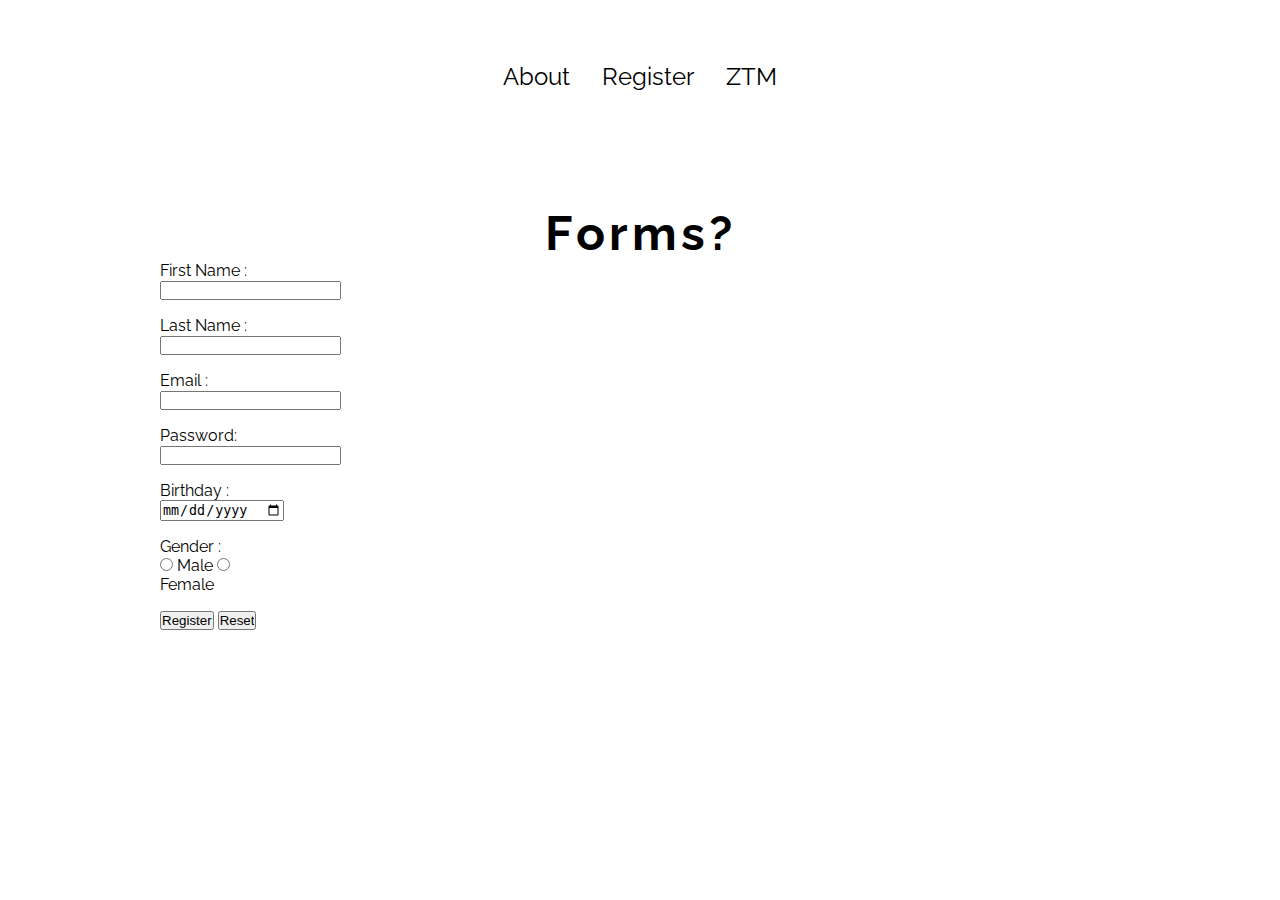
==== register.html @ 1136b68b "practising forms and doing some js" ====
<!DOCTYPE html>
<html lang="en">
<head>
    <meta charset="UTF-8">
    <meta name="viewport" content="width=device-width, initial-scale=1.0">
    <link href="style.css" type="text/css" rel="stylesheet" >
    <title>Document</title>
</head>
<body>
    <header>
        <nav id="nav">
            <ul class="nav-links">
                <li><a href="index.html">About</a></li>
                <!-- <li><a href="#about">Experience</a></li> -->
                <!-- <li><a href="#about">Portfolio</a></li> -->
                <li><a href="register.html">Register</a></li>
                <li><a href="ztm.html">ZTM</a></li>
            </ul>
        </nav>
    </header>
    <section>
            <h1>Forms?</h1>
            <form>
                <div class="form-line">
                    First Name : <br><input type="text" name="firstname"><br>
                </div>
                <div class="form-line 2">
                    Last Name : <br><input type="text" name="lastname"> <br>
                </div>
                <div class="form-line 3">
                    Email : <br><input type="email" name="email" required> <br>
                </div>
                <div class="form-line 4">
                    Password: <br><input type="password" min="8" required name="password"> <br>
                </div>
                <div class="form-line 5">
                    Birthday :<br> <input type="date"> <br>
                </div>
                <div class="form-line 6">
                    Gender : <br>

                <div class="form-line 7">
                <input type="radio" name="gender"> Male
                <input type="radio" name="gender"> Female <br>
                </div>
                <div class="form-line 8">
                <input type="submit" value="Register">
                <input type="reset">
                </div>
            </form>
    </section>
</body>
</html>
---- style.css ----
/* GENERAL */

@import url('https://fonts.googleapis.com/css2?family=Poppins:wght@300;400;500;600&family=Raleway:ital,wght@0,100..900;1,100..900&display=swap');

* {
    margin: 0;
    padding: 0;
}

body {
    font-family: "Raleway", sans-serif;
    max-width: 1440px;
    margin: auto;
}

html {
    scroll-behavior: smooth;
}

p {
    color: #212121;
}


/* HERO */

.section-pic-container {
    display: flex;
    height: 400px;
    width: 400px;
    margin: auto 0;
}


/* HEADER */


nav, 
.nav-links {
    display: flex;
}

nav {
    justify-content: space-around;
    align-items: center;
    height: 17vh;
}

.nav-links {
    gap: 2rem;
    list-style: none;
    font-size: 1.5rem;
}

a {
    color: black;
    text-decoration: none;
    text-decoration-color: white;
}

a:hover {
    color: grey;
    text-decoration: underline;
    text-underline-offset: 1rem;
    text-decoration-color: rgb(181, 181, 181);
}

/* SECTIONS */

section {
    padding-top: 4vh;
    margin: 0 10rem;
    box-sizing: border-box;
    min-height: fit-content;
}

#hero {
    display: flex;
    justify-content: center;
}

.section-content {
    margin: 10rem;
}

h1 {
    font-size: 3rem;
    text-align: center;
    letter-spacing: 4px;
    margin-top: 1rem;
}

p {
    text-align: center;
}

.img-container{
  display: flex;
  justify-content: center;
}
.hero-img {
  height: 400px;
}

footer {
    height: 4rem;
    margin-top: 2rem;
  }

  footer p {
    text-align: center;
  }

/* ZTM */

  .spacer {
    height: 20vh;
  }

  #print_JS p {
    text-align: start;
  }

  .input-container {
    display: flex;
    flex-wrap: wrap;
    gap: 2rem;
    justify-content: space-between;
    align-items: center;
    margin-top: 5rem;
  }

#text-input {
    font-weight: 300;
    padding: 1rem;
    width: 70%;
    height: 10rem;
    border-radius: 1rem;
    font-size: 2rem;
  }

  button {
    margin: auto;
    font-weight: 300;
    padding: 1rem;
    width: 10rem;
    height: 5rem;
    border-radius: 1rem;
    border: rgb(53, 53, 53) 0.1rem solid;
    background: rgb(255, 255, 255);
  }

  button:hover {
    background: rgb(53, 53, 53);
    color: white;
    cursor: pointer;
  }

  #print-area-container {
    border: rgb(53, 53, 53) 1px solid;
    border-radius: 1rem;
    margin-top: 4rem;
    height: 50vh;
    margin-bottom: 1rem;
    padding: 2rem;
  }

::placeholder {
  color:
}

//REGISTER

form {
  display: flex;
  align-items: center;
  justify-content: center;
}
.form-line {
  margin-bottom: 1rem;
  width: 100px;
}
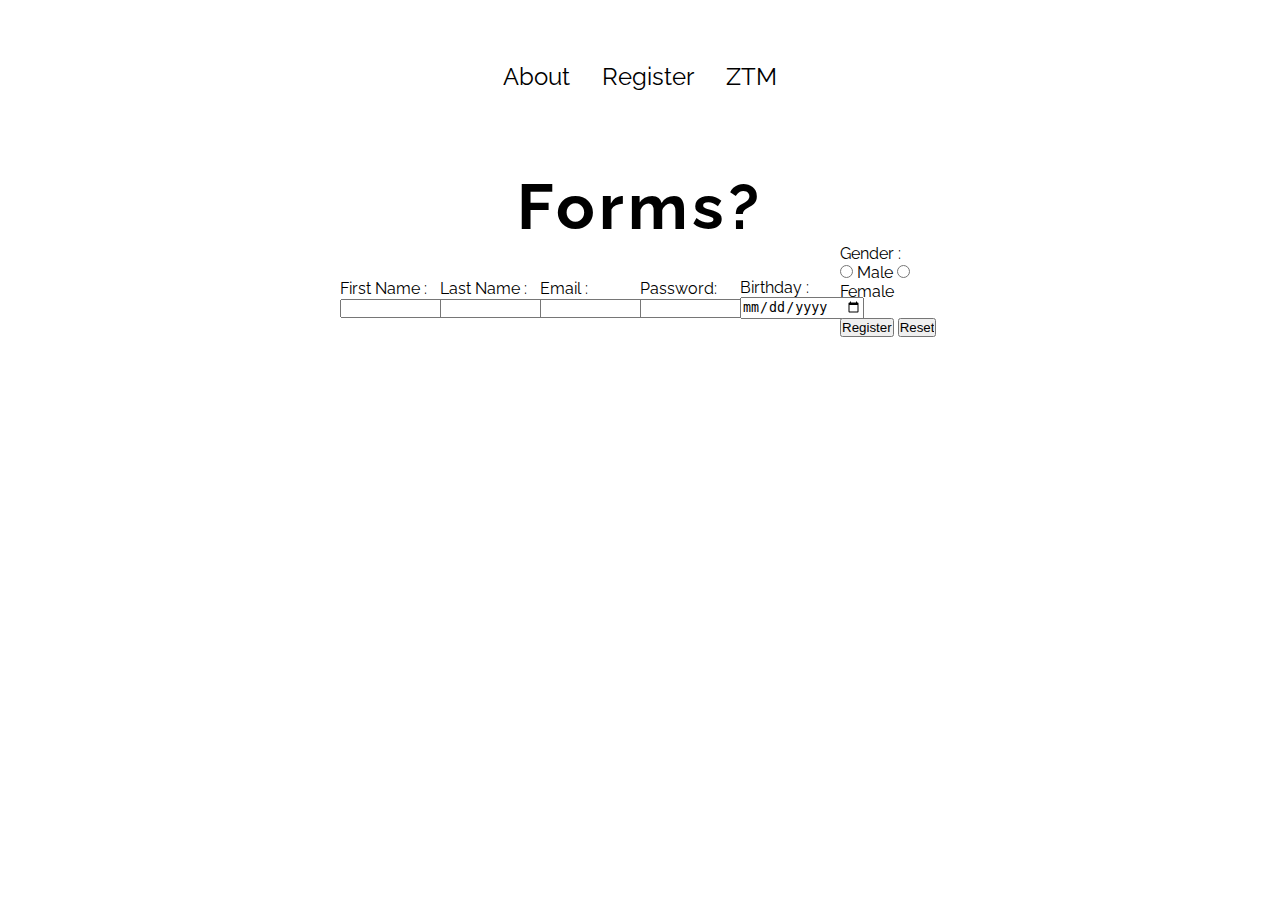
==== commit c1d3b4b8: "worked out form on game" ====
--- a/register.html
+++ b/register.html
@@ -31,7 +31,7 @@
                     Email : <br><input type="email" name="email" required> <br>
                 </div>
                 <div class="form-line 4">
-                    Password: <br><input type="password" min="8" required name="password"> <br>
+                    Password: <input type="password" min="8" required name="password"> <br>
                 </div>
                 <div class="form-line 5">
                     Birthday :<br> <input type="date"> <br>
--- a/style.css
+++ b/style.css
@@ -65,11 +65,17 @@
     text-decoration-color: rgb(181, 181, 181);
 }
 
-/* SECTIONS */
-
-section {
+/* TODO */
+
+#todo-section {
+    background: rgba(128, 128, 128, 0.156);
+    padding: 4rem;
     padding-top: 4vh;
     margin: 0 10rem;
+    border-radius: 1rem;
+    border-style: solid;
+    box-shadow: 2px 2px 2px #212121;
+    margin: clamp(1rem, 2rem, 3rem);
     box-sizing: border-box;
     min-height: fit-content;
 }
@@ -84,7 +90,7 @@
 }
 
 h1 {
-    font-size: 3rem;
+    font-size: 4rem;
     text-align: center;
     letter-spacing: 4px;
     margin-top: 1rem;
@@ -125,51 +131,113 @@
     display: flex;
     flex-wrap: wrap;
     gap: 2rem;
-    justify-content: space-between;
+    justify-content: space-around;
     align-items: center;
     margin-top: 5rem;
-  }
-
-#text-input {
+    padding: 0 2rem;
+    
+  }
+
+#user-input {
+    box-sizing: border-box;
     font-weight: 300;
     padding: 1rem;
     width: 70%;
-    height: 10rem;
-    border-radius: 1rem;
-    font-size: 2rem;
-  }
-
-  button {
-    margin: auto;
+    height: 5rem;
+    background-color: #fdfdfd;
+    outline: 0;
+    font-size: 1rem;
+    border: 1px solid rgb(53, 53, 53);
+    /* box-shadow: 2px 2px 2px rgb(53, 53, 53); */
+  }
+
+  #button {
+    transition: 200ms;
+    box-sizing: border-box;
     font-weight: 300;
+    border-radius: 4rem;
+    font-size: 1rem;
     padding: 1rem;
-    width: 10rem;
+    width: 320px ;
     height: 5rem;
-    border-radius: 1rem;
     border: rgb(53, 53, 53) 0.1rem solid;
     background: rgb(255, 255, 255);
-  }
-
-  button:hover {
+    box-shadow: 2px 2px 2px rgb(53, 53, 53);
+  }
+
+  #button:hover, #button:focus {
+    transition: 200ms;
     background: rgb(53, 53, 53);
     color: white;
     cursor: pointer;
+    scale: 1.05;
+    
+  }
+
+  .li-style {
+    list-style: none;
+    font-size: 1rem;
+    display: flex;
+    align-items: center;
   }
 
   #print-area-container {
+    background-color: #fdfdfd;
+    box-sizing: border-box;
+    height: 250px;
     border: rgb(53, 53, 53) 1px solid;
-    border-radius: 1rem;
     margin-top: 4rem;
-    height: 50vh;
     margin-bottom: 1rem;
     padding: 2rem;
-  }
+    scrollbar-gutter: stable;
+    overflow: auto;
+    /* box-shadow: 2px 2px 2px rgb(53, 53, 53); */
+  }
+
+  #print-area {
+  }
+
+  #archive-area-container {
+    background-color: #fdfdfd;
+    box-sizing: border-box;
+    height: 250px;
+    border: rgb(53, 53, 53) 1px solid;
+    margin-top: 4rem;
+    margin-bottom: 1rem;
+    padding: 2rem;
+    scrollbar-gutter: stable;
+    overflow: auto;
+  }
+  
 
 ::placeholder {
   color:
 }
 
-//REGISTER
+.list-container {
+  display: flex;
+  justify-content: space-between;
+  margin: 5px 0;
+}
+
+#del-button {
+transition: 200ms;
+ padding: 0.5rem; 
+ width: 5rem;
+ border-radius: 0;
+ border-width: 1px;
+ border: rgb(53, 53, 53) 0.1rem solid;
+    background: rgb(255, 255, 255);
+}
+
+#del-button:hover {
+  transition: 200ms;
+  cursor: pointer;
+  background: rgb(53, 53, 53);
+  color: white;
+}
+
+/* //REGISTER */
 
 form {
   display: flex;
@@ -179,4 +247,143 @@
 .form-line {
   margin-bottom: 1rem;
   width: 100px;
-}+}
+
+/* //GAME */
+
+ #character-creation-form {
+  display: grid;
+  grid-template-columns: repeat(2, 1fr);
+  gap: 1rem;
+  padding: 2rem;
+  background-color: #C9F0FF;
+  border: solid 1px rgb(53, 53, 53);
+  box-shadow: 2px 2px 2px rgb(53, 53, 53);
+}
+
+.my-first-game-title {
+  margin-bottom: 20px;
+}
+
+#game-section{
+  margin-top: 10rem;
+  display: flex;
+  align-items: center;
+  justify-content: space-around;
+}
+
+.game-submit-button {
+  transition: 200ms ease-in-out;
+  grid-column: 1 / 3;
+  height: 40px;
+  border-radius: 16px;
+  border: solid 1px black;
+  background-color: #00B85C;
+  color: black;
+}
+
+.game-submit-button:hover {
+  transition: 200ms ease-in-out;
+  cursor: pointer;
+  font-weight: bold;
+  scale: 1.05;
+}
+
+.game-reset-button {
+  transition: 200ms ease-in-out;
+  grid-column: 1 / 3;
+  height: 40px;
+  border-radius: 16px;
+  border: solid 1px rgb(53, 53, 53);
+  background-color: rgba(128, 128, 128, 0.329);
+}
+
+.game-reset-button:hover {
+  transition: 200ms ease-in-out;
+  cursor: pointer;
+  background-color: red;
+  font-weight: bold;
+  color: white;
+}
+
+
+.game-board-container {
+  box-sizing: border-box;
+  position: relative;
+  background-color: #EAFFFD;
+  /* display: grid;
+  grid-template-columns: repeat(3, 1fr);
+  grid-template-rows: repeat(3, 1fr); */
+  border: solid 1px rgb(53, 53, 53);
+  height: 600px;
+  width: 600px;
+  box-shadow: 2px 2px 2px rgb(53, 53, 53);
+}
+
+.block {
+  display: flex;
+  justify-content: center;
+  align-items: center;
+  box-sizing: border-box;
+  height: 180px;
+  width: 180px;
+  margin: 10px;
+  border: solid 1px rgb(53, 53, 53);
+  background-color: #EFEFF0;
+  border-radius: 4px;
+  position: absolute;
+  box-shadow: 2px 2px 2px rgb(53, 53, 53);
+  /* left: 200px ; */
+}
+
+.block:hover{
+  background-color: #D5CAD6;
+}
+
+.one {
+  transition: 300ms ease-in-out;
+  left: 0px;
+}
+
+.two {
+  transition: 300ms ease-in-out;
+  left: 200px;
+}
+
+.three {
+  transition: 300ms ease-in-out;
+  left: 400px;
+}
+
+.four {
+  transition: 300ms ease-in-out;
+  top: 200px;
+}
+.five {
+  transition: 300ms ease-in-out;
+  top: 200px;
+  left: 200px;
+}
+.six {
+  transition: 300ms ease-in-out;
+  left: 400px;
+  top: 200px;
+}
+
+.seven {
+  transition: 300ms ease-in-out;
+  top: 400px;
+}
+
+.eight {
+  transition: 300ms ease-in-out;
+  top: 400px;
+  left: 200px;
+}
+
+.nine {
+  transition: 300ms ease-in-out;
+  top: 400px;
+  left: 400px;
+}
+
